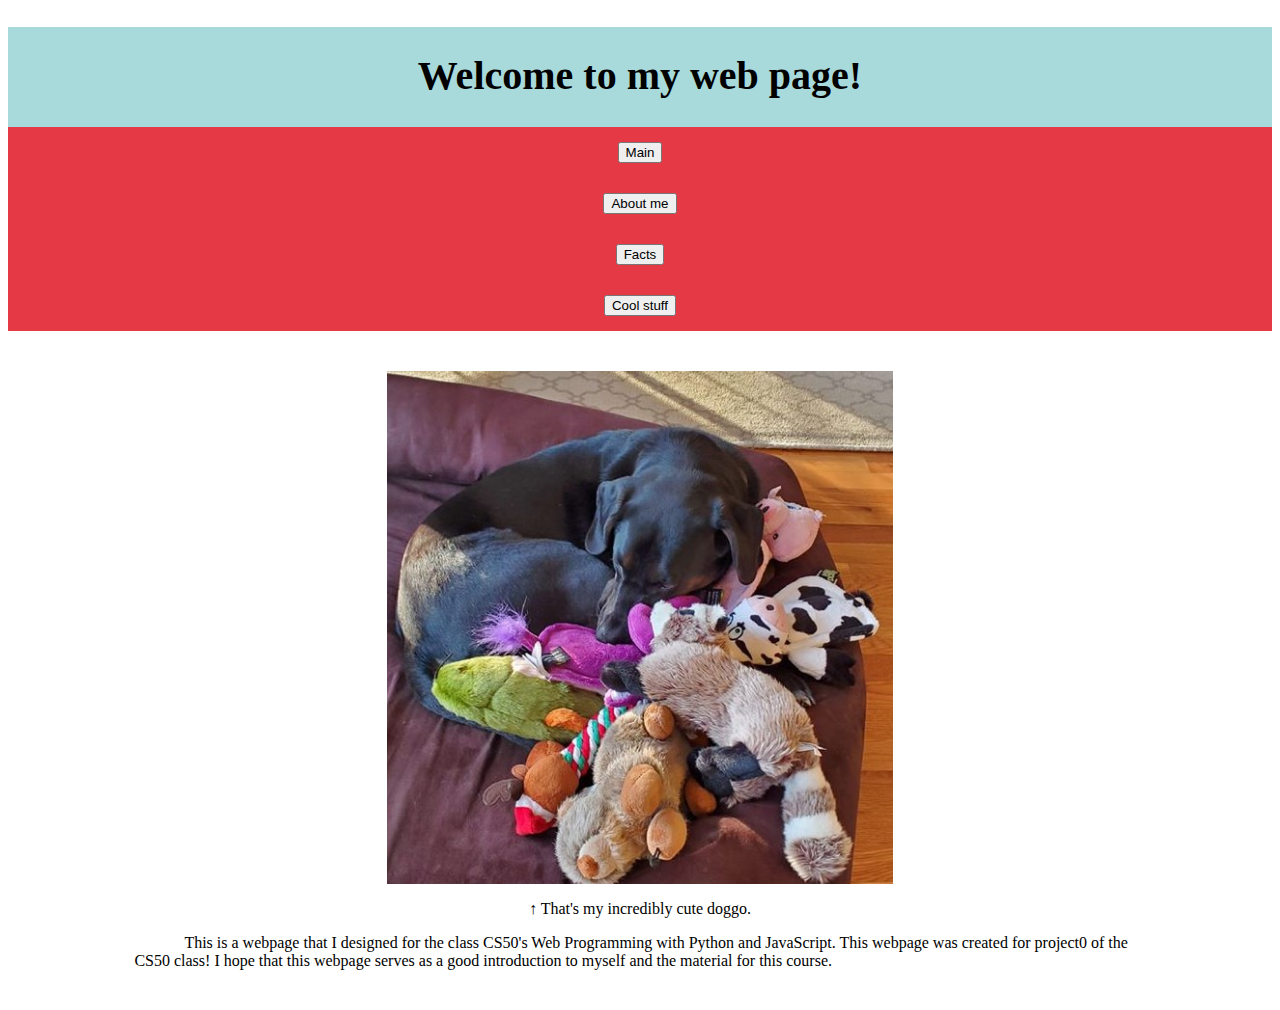
==== index.html @ 28cf739c "Add files via upload" ====
<!DOCTYPE html>
<html>
    <head>
        <title>My Webpage</title>
        <link rel="stylesheet" href="https://stackpath.bootstrapcdn.com/bootstrap/4.5.0/css/bootstrap.min.css" integrity="sha384-9aIt2nRpC12Uk9gS9baDl411NQApFmC26EwAOH8WgZl5MYYxFfc+NcPb1dKGj7Sk" crossorigin="anonymous">
        <link rel="stylesheet" href="index.css">
        <style>
            @media (min-width: 992px) {
                h1::before {
                    content:"Welcome to my web page!"
                }
            }

            @media (max-width: 991px) {
                h1::before {
                    content:"Welcome!"
                }
            }
        </style>
    </head>
    <body>
        <header>
            <h1></h1>
        </header>
        <div class="container-fluid">
            <div class="row">
                <div class="col-md-3 col-sm-12">
                    <a href="index.html"><button type="button" class="btn btn-outline-light btn-block">Main</button></a>
                </div>
                <div class="col-md-3 col-sm-12">
                    <a href="about.html"><button type="button" class="btn btn-outline-light btn-block">About me</button></a>
                </div>
                <div class="col-md-3 col-sm-12">
                    <a href="facts.html"><button type="button" class="btn btn-outline-light btn-block">Facts</button></a>
                </div>
                <div class="col-md-3 col-sm-12">
                    <a href="cool.html"><button type="button" class="btn btn-outline-light btn-block">Cool stuff</button></a>
                </div>
            </div>
        </div>
        <div class="body">
            <img src="pupper1.jpg">
            <p class="center">&#8593 That's my incredibly cute doggo.</p>
            <p class="tab">
                This is a webpage that I designed for the class CS50's Web Programming with Python and JavaScript.
                This webpage was created for project0 of the CS50 class!
                I hope that this webpage serves as a good introduction to myself and the material for this course.
            </p>
        </div>
    </body>
</html>
---- index.css ----
td, th {
  border: 1px solid black;
  padding: 10px;
  text-align: center;
}

header {
  text-align: center;
  background-color: #a8dadc;
  height: 100px;
}
header h1 {
  font-weight: bold;
  font-size: 40px;
  padding: 25px;
}

.row > div {
  padding: 15px;
  padding-left: 40px;
  padding-right: 40px;
  background-color: #e63946;
  text-align: center;
}

.body {
  margin: 40px;
  margin-right: 10%;
  margin-left: 10%;
}

.tablebod {
  margin: 40px;
}

@media (min-width: 992px) {
  table {
    width: 70%;
  }
}
@media (max-width: 991px) {
  table {
    width: 100%;
  }
}
th {
  color: white;
  background-color: #1D3557;
}

td {
  background-color: #f2f7fc;
}

.center {
  text-align: center;
}

.tab {
  text-indent: 50px;
}

img {
  display: block;
  margin-left: auto;
  margin-right: auto;
  width: 50%;
}

/*# sourceMappingURL=index.css.map */
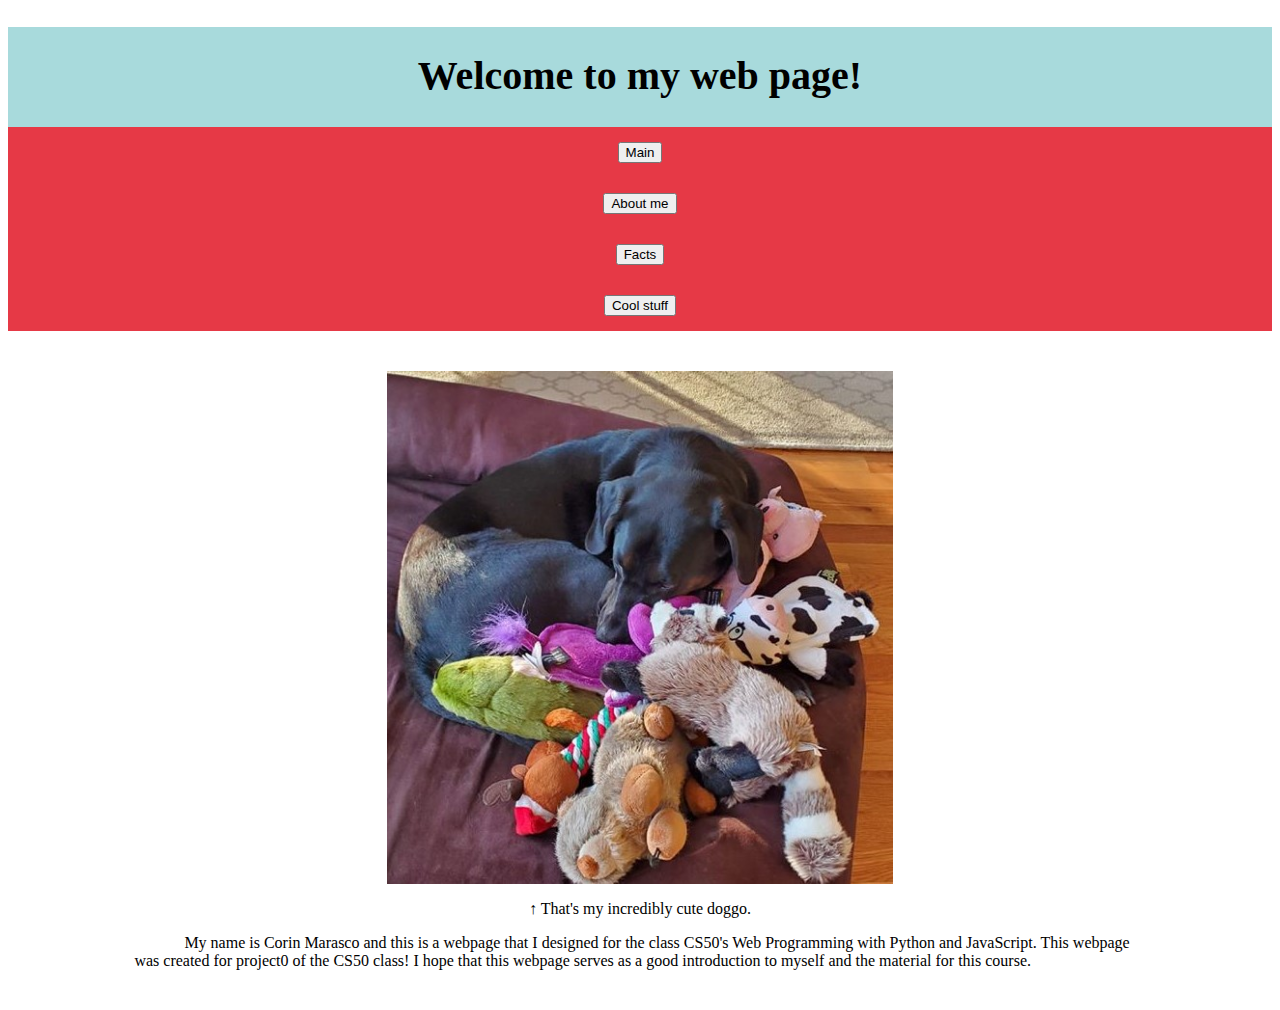
==== commit 3d752752: "changed body text" ====
--- a/index.html
+++ b/index.html
@@ -42,8 +42,8 @@
             <img src="pupper1.jpg">
             <p class="center">&#8593 That's my incredibly cute doggo.</p>
             <p class="tab">
-                This is a webpage that I designed for the class CS50's Web Programming with Python and JavaScript.
-                This webpage was created for project0 of the CS50 class!
+                My name is Corin Marasco and this is a webpage that I designed for the class CS50's Web Programming
+                with Python and JavaScript. This webpage was created for project0 of the CS50 class!
                 I hope that this webpage serves as a good introduction to myself and the material for this course.
             </p>
         </div>
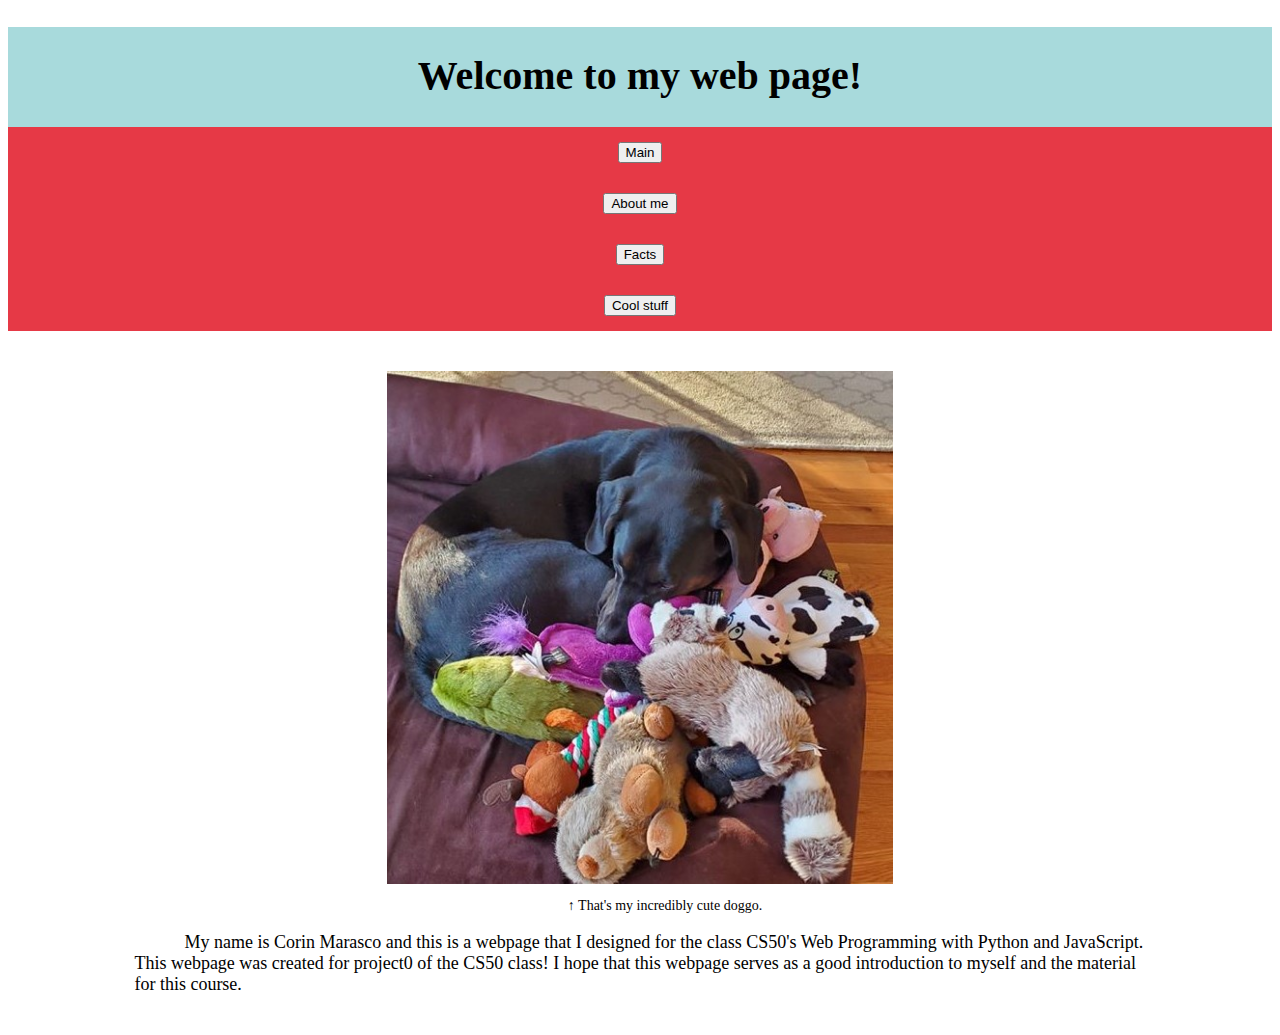
==== commit 50d54c89: "final" ====
--- a/index.html
+++ b/index.html
@@ -5,13 +5,13 @@
         <link rel="stylesheet" href="https://stackpath.bootstrapcdn.com/bootstrap/4.5.0/css/bootstrap.min.css" integrity="sha384-9aIt2nRpC12Uk9gS9baDl411NQApFmC26EwAOH8WgZl5MYYxFfc+NcPb1dKGj7Sk" crossorigin="anonymous">
         <link rel="stylesheet" href="index.css">
         <style>
-            @media (min-width: 992px) {
+            @media (min-width: 768px) {
                 h1::before {
                     content:"Welcome to my web page!"
                 }
             }
 
-            @media (max-width: 991px) {
+            @media (max-width: 767px) {
                 h1::before {
                     content:"Welcome!"
                 }
@@ -39,8 +39,8 @@
             </div>
         </div>
         <div class="body">
-            <img src="pupper1.jpg">
-            <p class="center">&#8593 That's my incredibly cute doggo.</p>
+            <img src="pupper1.jpg" id="centerpic">
+            <p id="subtitle" class="center">&#8593 That's my incredibly cute doggo.</p>
             <p class="tab">
                 My name is Corin Marasco and this is a webpage that I designed for the class CS50's Web Programming
                 with Python and JavaScript. This webpage was created for project0 of the CS50 class!
--- a/index.css
+++ b/index.css
@@ -13,6 +13,34 @@
   font-weight: bold;
   font-size: 40px;
   padding: 25px;
+}
+
+h1, h2, h3, h4, h5, h6 {
+  font-weight: bold;
+}
+
+p {
+  font-size: 18px;
+  text-indent: 50px;
+}
+
+@media (min-width: 992px) {
+  table {
+    width: 70%;
+  }
+}
+@media (max-width: 991px) {
+  table {
+    width: 100%;
+  }
+}
+th {
+  color: white;
+  background-color: #1D3557;
+}
+
+td {
+  background-color: #f2f7fc;
 }
 
 .row > div {
@@ -34,33 +62,30 @@
 }
 
 @media (min-width: 992px) {
-  table {
-    width: 70%;
+  .left {
+    float: left;
   }
 }
 @media (max-width: 991px) {
-  table {
-    width: 100%;
+  .left {
+    float: none;
+    display: block;
+    margin-left: auto;
+    margin-right: auto;
+    width: 70%;
+    margin-bottom: 20px;
   }
-}
-th {
-  color: white;
-  background-color: #1D3557;
-}
-
-td {
-  background-color: #f2f7fc;
 }
 
 .center {
   text-align: center;
 }
 
-.tab {
-  text-indent: 50px;
+#subtitle {
+  font-size: 14px;
 }
 
-img {
+#centerpic {
   display: block;
   margin-left: auto;
   margin-right: auto;
